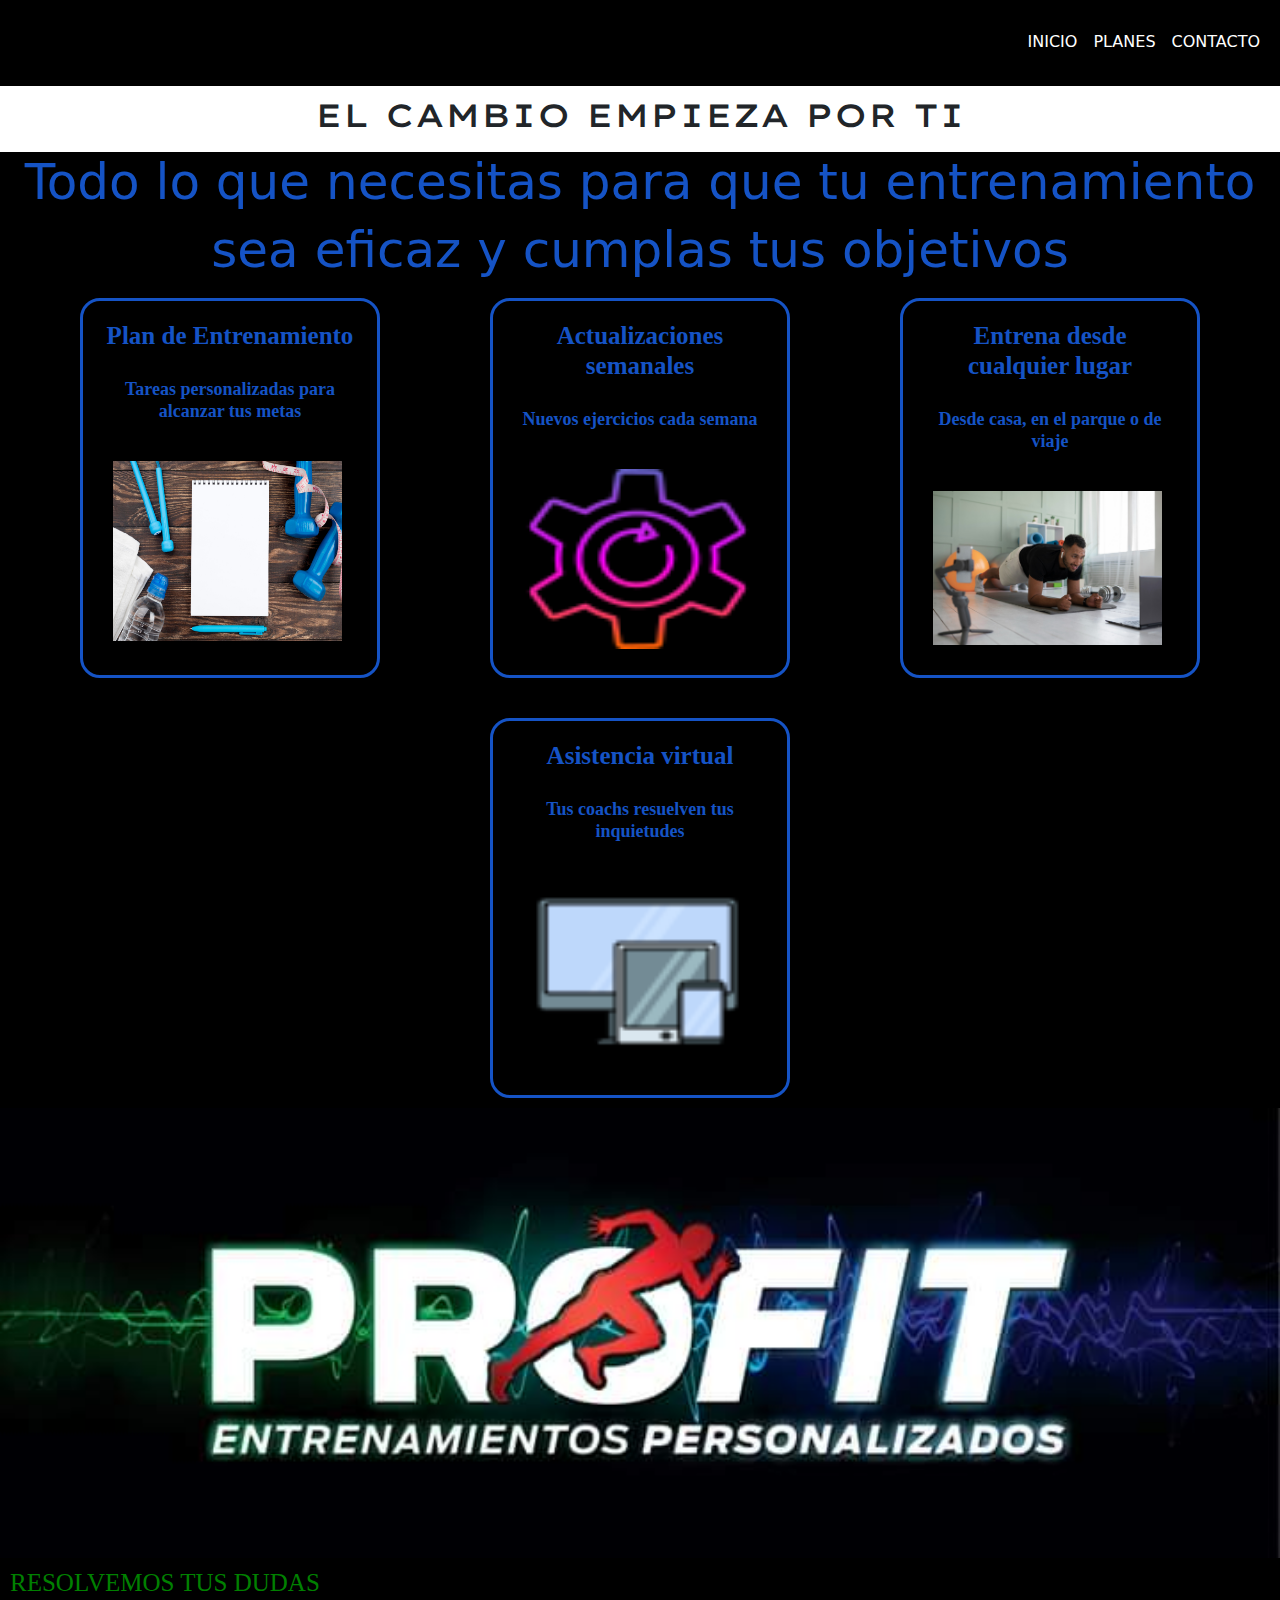
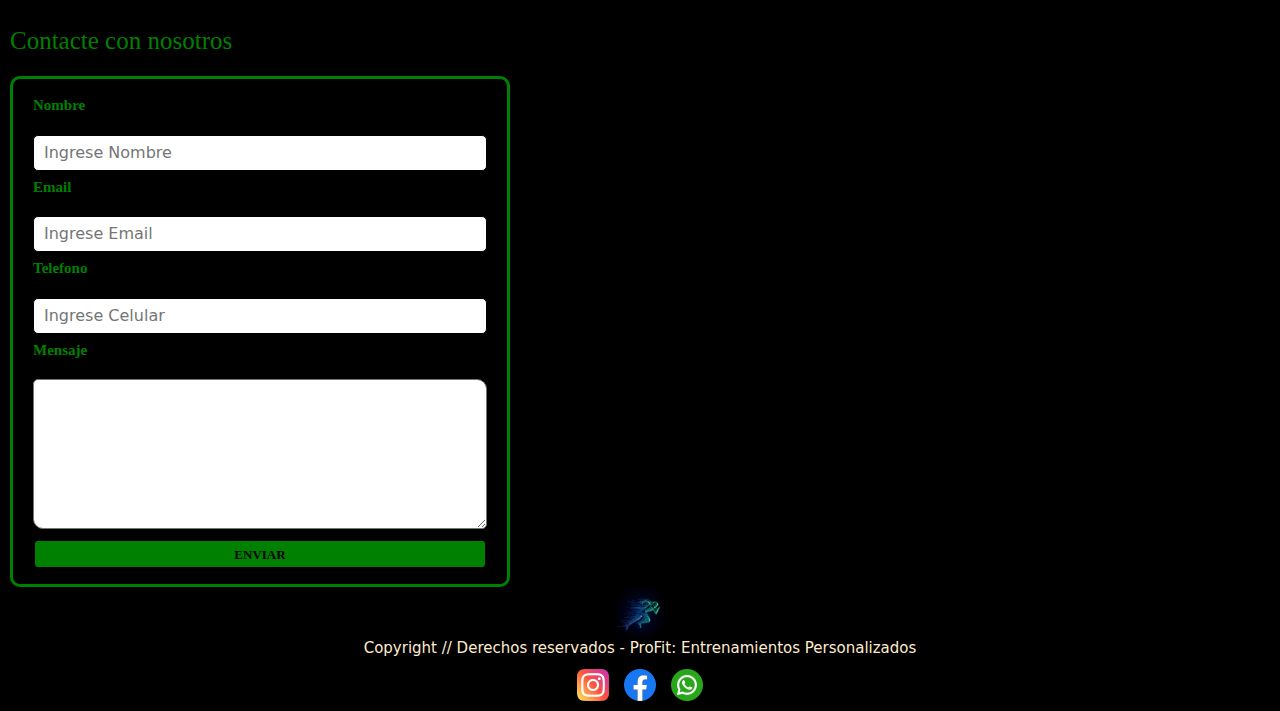
==== Contacto.html @ a609cf96 "Preparacion de archivos del proyecto" ====
<!DOCTYPE html>
<html lang="en">
<head>
    <meta charset="UTF-8">
    <meta name="viewport" content="width=device-width, initial-scale=1.0">
    <title>Pro-Fit</title>
    <link rel="shortcut icon" href="./img/Logo corriendo.jpg" type="image/x-icon">
    <link href="https://cdn.jsdelivr.net/npm/bootstrap@5.3.3/dist/css/bootstrap.min.css" rel="stylesheet" integrity="sha384-QWTKZyjpPEjISv5WaRU9OFeRpok6YctnYmDr5pNlyT2bRjXh0JMhjY6hW+ALEwIH" crossorigin="anonymous">
    <link rel="stylesheet" href="./style.css">
</head>
<body>
    <nav class="navegador-pagina">
        <ul class="nav nav-underline">
            <li class="nav-item">
              <a class="nav-link" href="./index.html">INICIO</a>
            </li>
            <li class="nav-item">
              <a class="nav-link" href="./Planes de Entrenamiento.html">PLANES</a>
            </li>
            <li class="nav-item">
              <a class="nav-link" href="./Contacto.html">CONTACTO</a>
            </li>
          </ul>
    </nav>
<header class="contacto-header">
        <h2 class="titulo-contacto">EL CAMBIO EMPIEZA POR TI</h2>
</header>
    <main class="main-contacto">
        <h3 class="main-contacto-titulo">Todo lo que necesitas para que tu entrenamiento</h3>
        <h3 class="main-contacto-titulo">sea eficaz y cumplas tus objetivos</h3>
        <section class="main-contacto-grupo">
            <div class="contenedor-contacto">
                <h5 class="contenedor-info">Plan de Entrenamiento</h5>
                <h6 class="contenedor-info1">Tareas personalizadas para alcanzar tus metas</h6>
                <img class="contenedor-img" src="./img/plan entrenamiento.jpg" alt="">
            </div>
            <div class="contenedor-contacto">
                <h5 class="contenedor-info">Actualizaciones semanales</h5>
                <h6 class="contenedor-info1">Nuevos ejercicios cada semana</h6>
                <img class="contenedor-img" src="./img/actualizacion 2.png" alt="">
            </div>
            <div class="contenedor-contacto">
                <h5 class="contenedor-info">Entrena desde cualquier lugar</h5>
                <h6 class="contenedor-info1">Desde casa, en el parque o de viaje</h6>
                <img class="contenedor-img" src="./img/entrenar en casa.jpg" alt="">
            </div>
            <div class="contenedor-contacto">
                <h5 class="contenedor-info">Asistencia virtual</h5>
                <h6 class="contenedor-info1">Tus coachs resuelven tus inquietudes</h6>
                <img class="contenedor-img" src="./img/asistencia virtual.png" alt="">
            </div>
        </section>

        <img class="imagen-contacto"src="./img/Imagen 3.jpeg" alt="">

        <h4 class="detalles-formulario">RESOLVEMOS TUS DUDAS</h4>
        <h4 class="detalles-formulario">Contacte con nosotros</h4>
        <form class="form"action="">
            <div class="form-grupo">
                <label class="form-label" for="">Nombre</label>
                <input class="form-input" type="text" placeholder="Ingrese Nombre" name=>
            </div>
            <div class="form-grupo">
                <label class="form-label" for="">Email</label>
                <input class="form-input" type="email" placeholder="Ingrese Email" name=>
            </div>
            <div class="form-grupo">
                <label class="form-label" for="">Telefono</label>
                <input class="form-input" type="tel" placeholder="Ingrese Celular" name=>
            </div>
            <div class="form-grupo">
                <label class="form-label" for="">Mensaje</label>
                <textarea class="form-input-textarea" name="Mensaje"></textarea>
                <button class="form-boton" type="submit">ENVIAR</button>
            </div>
        </form>
    </main>
    <footer class="footer">
        <img class="Logo-footer" src="./img/Logo corriendo.jpg" alt="">
        <h5 class="Texto-footer">Copyright // Derechos reservados - ProFit: Entrenamientos Personalizados</h5>
        <div>
            <ul class="redes">
                <li><img src="./img/Instagram.png" alt=""></li>
                <li><img src="./img/facebook.png" alt=""></li>
                <li><img src="./img/whatsapp.png" alt=""></li>
            </ul>
        </div>
    </footer>
    <script src="https://cdn.jsdelivr.net/npm/bootstrap@5.3.3/dist/js/bootstrap.bundle.min.js" integrity="sha384-YvpcrYf0tY3lHB60NNkmXc5s9fDVZLESaAA55NDzOxhy9GkcIdslK1eN7N6jIeHz" crossorigin="anonymous"></script>
</body>
</html>
---- style.css ----
@import url('https://fonts.googleapis.com/css2?family=Kalam:wght@300;400;700&family=Pacifico&display=swap');
@import url('https://fonts.googleapis.com/css2?family=Lexend+Tera:wght@100..900&display=swap');

*{
    margin: 0;
    box-sizing: border-box;
}

.Logo-footer{
    width: 50px;
    height: 50px;
}
.footer{
    background-color: black;
    text-align: center;
}

.Texto-footer{
    color: blanchedalmond;
    font-size: 15px;
    text-align: center;
    margin: 2px 0px 2px 0px;
}

.redes{
    display: flex;
    justify-content: center;
    gap: 15px;
    padding: 10px;
    margin: 0px;
    list-style: none;
}


.navegador-pagina{
    background-color: black;
    width: 100%;
    position: static;
    top: 0px;
    display: flex;
    justify-content: end;
    padding: 20px;
    top: 0px;
}

.nav-item{
    display: flex;
    gap: 20px;
}

.nav-link{
    display: block;
    padding: 10px 5px;
    color: white;
    text-decoration: none;
    list-style: none;
}
.Titulo-Pagina{
    font-family:"Lexend Tera";
    font-style: normal;
    text-align: center;
    font-weight: bolder;
    font-size: 50px;
}
.portada{
    width: 100%;
    height: 600px;
    object-fit: cover;
}

.encabezado{
    background-color: dimgrey;
    text-align: center;
    font-family: "Lexend Tera";
    gap: 20px;
    padding: 20px;
}

.encabezado-titulo{
    color: yellow;
    font-size: 50px;
}

.encabezado-texto{
    font-size: 25px;
}

.cuerpo-pagina{
    background-color: grey;
    padding: 40px;
    gap: 20px;
    display: flex;
    flex-direction: column;

}
.Titulo-Main{
    font-family: "Arial";
    font-size:xx-large;
    text-decoration: underline;
}
.parrafo-inicio{
    font-family:"Arial";
    font-weight: normal;
    text-align: justify;
    font-weight: normal;
}

.contacto-header{
    padding: 10px;
}

.imagen-contacto{
    width: 100%;
    height: 450px;
    object-fit: cover;
}

.main-contacto{
    background-color: black;
    color: rgb(21, 83, 197);
}

.main-contacto-grupo{
    display: flex;
    flex-wrap: wrap;
    justify-content: space-evenly;
    gap: 20px;
}

.main-contacto-titulo{
    font-size: 50px;
    text-align: center;
    text-decoration: none;
}

.contenedor-contacto{
    display: flex;
    flex-direction: column;
    width: 300px;
    height: 380px;
    background-color:black;
    margin: 10px;
    padding: 20px;
    border-radius: 20px;
    border: 3px solid  rgb(21, 83, 197);
    gap: 20px;
}

.contenedor-img{
    width: 90%;
    height: 180px;
    margin: 10px;
}

.contenedor-info{
    font-size: 25px;
    font-family:'Arial Narrow Bold';
    font-weight: bold;
    text-align: center;
}

.contenedor-info1{
    font-size: 18px;
    font-family:'Arial Narrow Bold';
    font-weight: bold;
    text-align: center;
}

.detalles-formulario{
    font-size: 25px;
    font-family:"Tahoma";
    padding: 10px;
    color: green;
}

.form{
    background-color: black;
    color: black;
    width: 500px;
    padding: 10px;
    border-radius: 10px;
    margin: 10px 10px 0px 10px;
    border: 3px solid green;
}

.form-grupo{
    display: flex;
    flex-direction: column;
    gap: 10px;
    margin: 5px 10px;
}

.form-label{
    font-family:"Tahoma";
    font-size: 15px;
    font-weight: bold;
    color: green;
}

.form-input{
    width: 100%;
    border: 1px solid black;
    border-radius: 5px;
    padding: 5px 10px;
}

.form-input-textarea{
    height: 150px;
    border-radius: 5px 10px;
    padding: 5px;
}

.form-boton{
    width: 100%;
    height: 30px;
    background-color: green;
    border: 2px solid;
    border-radius: 5px;
    font-weight: bold;
    font-family:"Tahoma";
    font-size: 13px;
}

.titulo-contacto{
    text-align: center;
    font-family:"Lexend Tera";
    font-size: xx-large;
    
}
.tarjetas{
    display: flex;
    flex-wrap: wrap;
    justify-content: space-evenly;
    gap: 20px;
    padding: 10px;
}

.tarjeta1{
    width: 300px;
    height: 630px;
    background-color: rgb(128, 236, 128);
    color: rgb(0, 0, 0);
    margin: 10px;
    padding: 20px;
    border-radius: 20px;
    padding: 10px;
    position: relative;
}

.tarjeta2{
    width: 300px;
    height: 630px;
    background-color: rgb(40, 135, 40);
    color:rgb(194, 190, 190);
    margin: 10px;
    padding: 20px;
    border-radius: 20px;
    padding: 10px;
    position: relative;
}

.tarjeta3{
    width: 300px;
    height: 630px;
    background-color:rgb(1, 82, 5);
    color:white;
    margin: 10px;
    padding: 20px;
    border-radius: 20px;
    padding: 10px;
    position: relative;  
}

.lista{
    padding: 20px;
    text-align: left;
    font-family: "Arial"
}

.img-plan{
    width: 100%;
    height: 150px;
    border-radius: 10px;
    align-items: center;
    object-fit: cover;
}

.boton-planes{
    position: absolute;
    width: 50%;
    height: 30px;
    background-color: yellow;
    color: black;
    font-weight: bold;
    border: 3px solid;
    padding: 0px;
    border-radius: 5px;
    bottom: 10px;
    right: 75px;
}

.boton-planes:hover{
    background-color:rgb(229, 229, 51);
}

.titulo-plan{
    font-family: "Lexend Tera";
    text-align: center;
    font-weight: bold;
}

.parrafo-plan{
    font-family: "Lexend Tera";
    text-align: center;
}

.main2{
    background-color: rgb(129, 125, 125);
    margin: 0px;

}
    
.descripcion-planes{
    color: yellow;
    text-decoration: solid;
    text-align: center;
    font-size: 40px;
    margin: 0px 0px 20px 0px;
    font-size: 50px;
}

.descripcion-planes1{
    margin: 20px 0px;
    text-align: center;
    font-size: 30px;
    color: black
}

.titulo-planes{
    text-align: center;
    color: white;
    font-size: 60px;
    font-family:"Lexend Tera";
    margin: 10px 0px 10px 0px;
}

@media(max-width: 1024px){
    .encabezado-titulo{
        font-size: 48px;
    }
    .encabezado-texto{
        font-size: 40px;
    }
}

@media(max-width: 992px){
    .encabezado-titulo{
        font-size: 48px;
    }
    .encabezado-texto{
        font-size: 30px;
    }
}

@media(max-width: 768px){
    .encabezado-titulo{
        font-size: 40px;
    }
    .encabezado-texto{
        font-size: 20px;
    }
}

@media(max-width: 480px){
    .encabezado-titulo{
        font-size: 28px;
    }
    .encabezado-texto{
        font-size: 15px;
    }
}
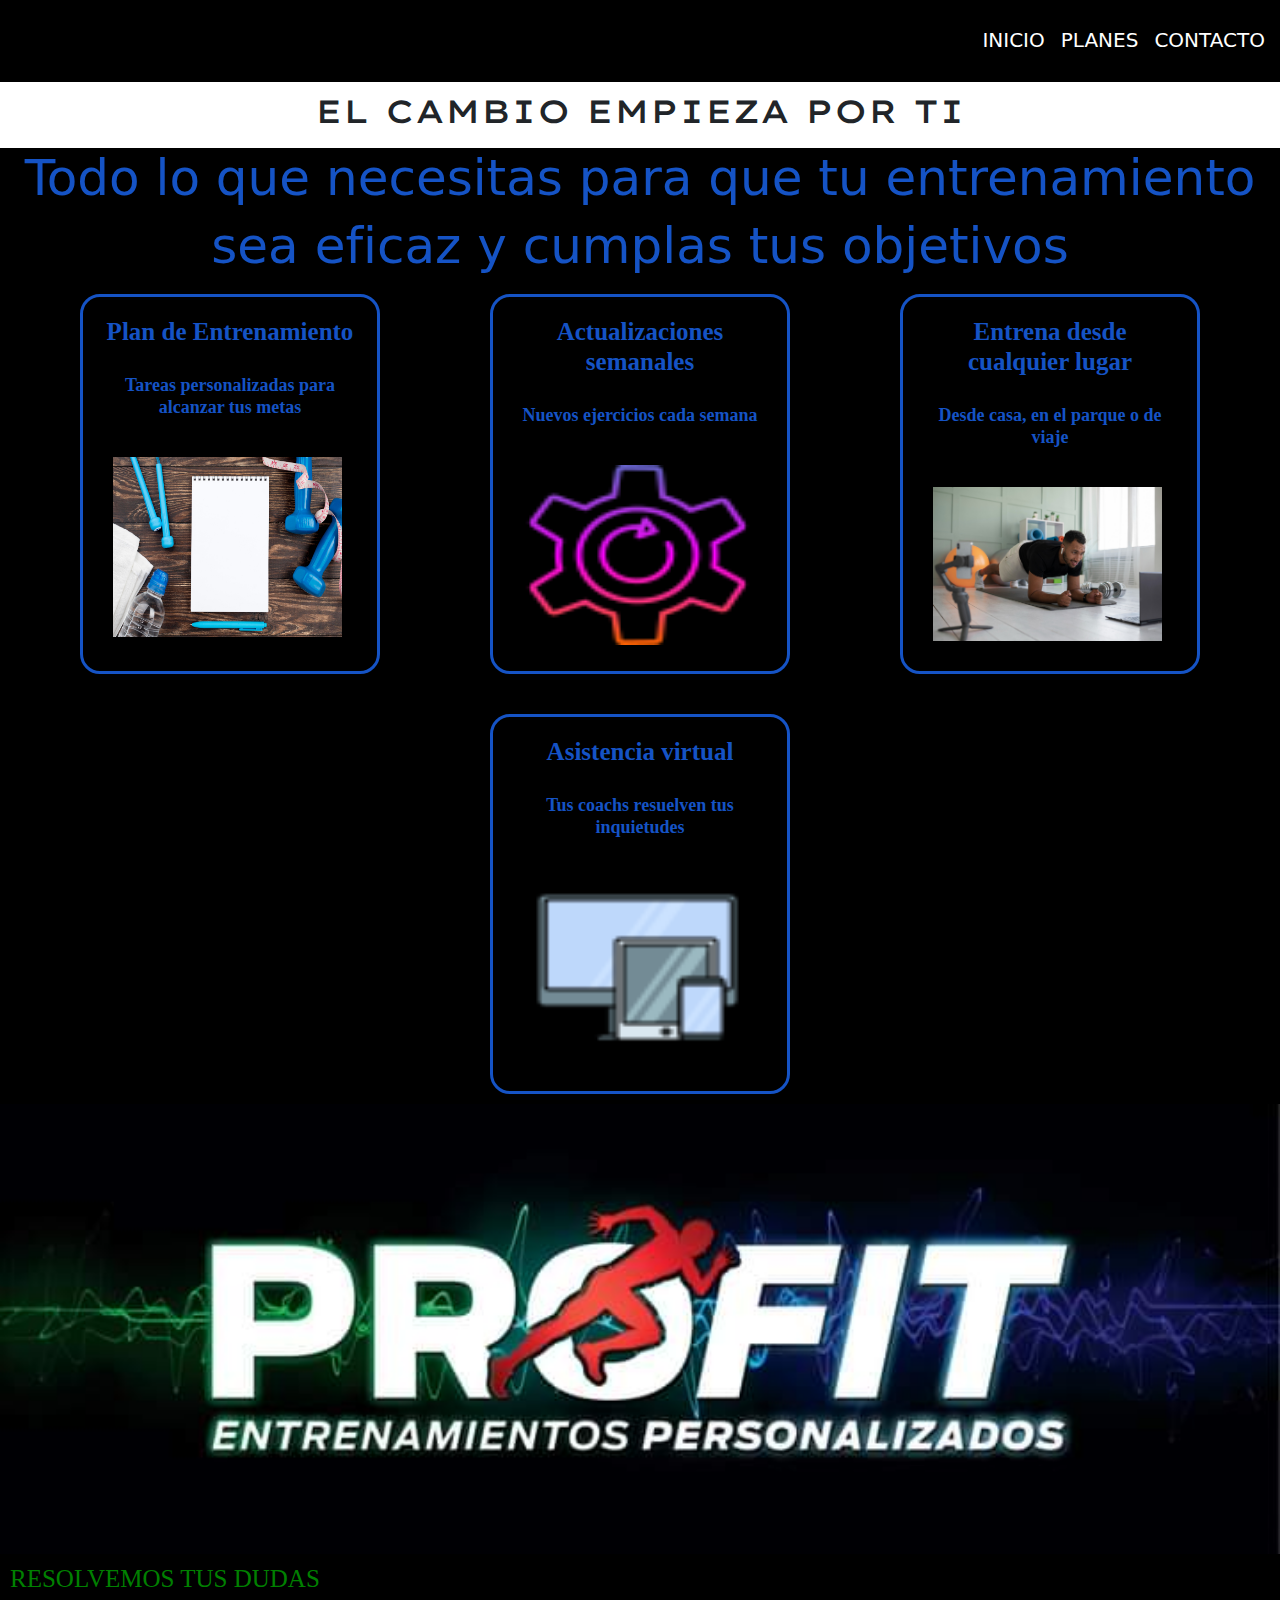
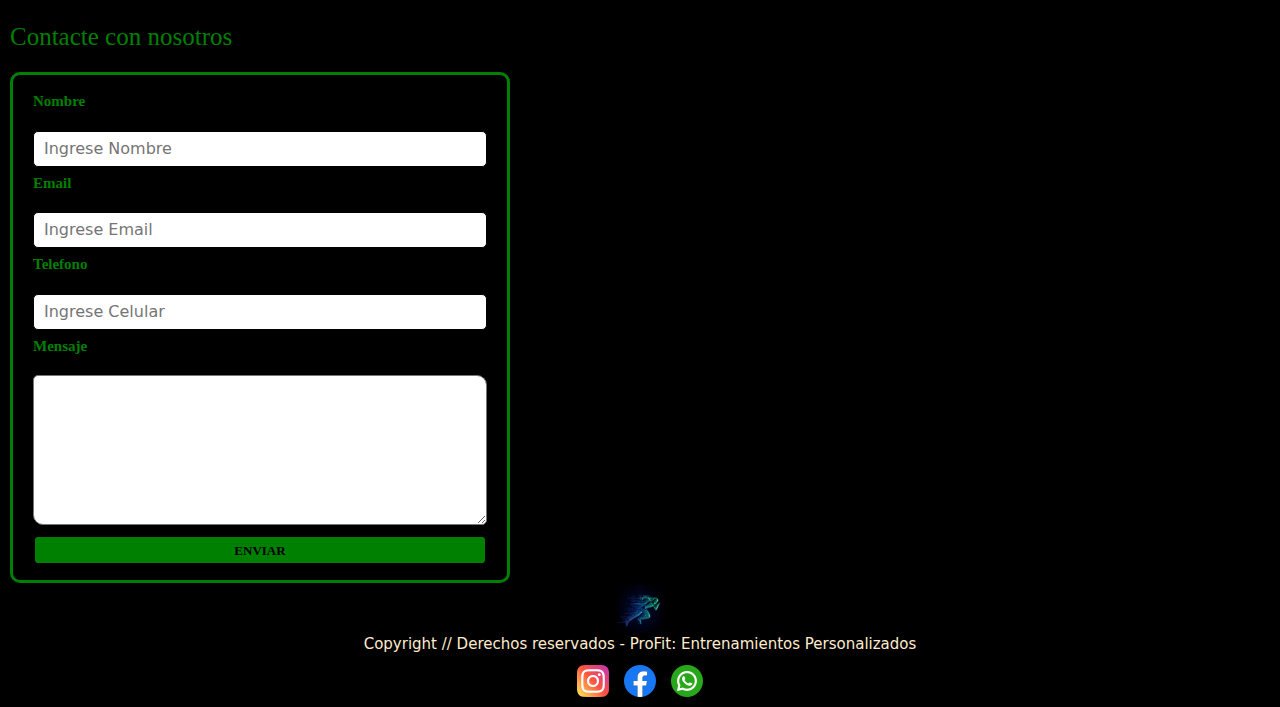
==== commit c305cbf2: "Cambios definitivos pagina" ====
--- a/Contacto.html
+++ b/Contacto.html
@@ -1,30 +1,37 @@
 <!DOCTYPE html>
-<html lang="en">
+<html lang="es">
 <head>
     <meta charset="UTF-8">
     <meta name="viewport" content="width=device-width, initial-scale=1.0">
-    <title>Pro-Fit</title>
+    <meta name="description" content="La ultima vista del sitio, muestra cuales son los aspectos que mas nos importan dentro de la plataforma para el cliente,
+    como también la forma en el que las personas pueden contactarse con nosotros y tengan una mejor informacion de los servicios de entrenamiento personalizado
+    que se ofrecen dentro del sitio web y las facilidades para obtener los mismos.">
+    <title> Contacto / Pro-Fit </title>
     <link rel="shortcut icon" href="./img/Logo corriendo.jpg" type="image/x-icon">
     <link href="https://cdn.jsdelivr.net/npm/bootstrap@5.3.3/dist/css/bootstrap.min.css" rel="stylesheet" integrity="sha384-QWTKZyjpPEjISv5WaRU9OFeRpok6YctnYmDr5pNlyT2bRjXh0JMhjY6hW+ALEwIH" crossorigin="anonymous">
+    <link rel="stylesheet" href="https://cdnjs.cloudflare.com/ajax/libs/font-awesome/6.5.2/css/all.min.css" integrity="sha512-SnH5WK+bZxgPHs44uWIX+LLJAJ9/2PkPKZ5QiAj6Ta86w+fsb2TkcmfRyVX3pBnMFcV7oQPJkl9QevSCWr3W6A==" crossorigin="anonymous" referrerpolicy="no-referrer" />
+    <link href="https://unpkg.com/aos@2.3.1/dist/aos.css" rel="stylesheet">
     <link rel="stylesheet" href="./style.css">
 </head>
 <body>
-    <nav class="navegador-pagina">
-        <ul class="nav nav-underline">
-            <li class="nav-item">
+    <header>
+        <nav class="navegador-pagina">
+            <ul class="nav nav-underline">
+             <li class="nav-item">
               <a class="nav-link" href="./index.html">INICIO</a>
-            </li>
-            <li class="nav-item">
+             </li>
+             <li class="nav-item">
               <a class="nav-link" href="./Planes de Entrenamiento.html">PLANES</a>
-            </li>
-            <li class="nav-item">
+             </li>
+             <li class="nav-item">
               <a class="nav-link" href="./Contacto.html">CONTACTO</a>
-            </li>
-          </ul>
-    </nav>
-<header class="contacto-header">
-        <h2 class="titulo-contacto">EL CAMBIO EMPIEZA POR TI</h2>
-</header>
+             </li>
+            </ul>
+        </nav>
+    <header >
+        <div class="contacto-header">
+            <h2 class="titulo-contacto">EL CAMBIO EMPIEZA POR TI</h2>
+        </div>
     <main class="main-contacto">
         <h3 class="main-contacto-titulo">Todo lo que necesitas para que tu entrenamiento</h3>
         <h3 class="main-contacto-titulo">sea eficaz y cumplas tus objetivos</h3>
@@ -32,26 +39,26 @@
             <div class="contenedor-contacto">
                 <h5 class="contenedor-info">Plan de Entrenamiento</h5>
                 <h6 class="contenedor-info1">Tareas personalizadas para alcanzar tus metas</h6>
-                <img class="contenedor-img" src="./img/plan entrenamiento.jpg" alt="">
+                <img class="contenedor-img" src="./img/plan entrenamiento.jpg" alt="Cada plan de entrenamiento tiene caracteristicas especificas en funcion de las necesidades del cliente">
             </div>
             <div class="contenedor-contacto">
                 <h5 class="contenedor-info">Actualizaciones semanales</h5>
                 <h6 class="contenedor-info1">Nuevos ejercicios cada semana</h6>
-                <img class="contenedor-img" src="./img/actualizacion 2.png" alt="">
+                <img class="contenedor-img" src="./img/actualizacion 2.png" alt="Actualizacion de los ejercicios de entrenamiento para mejorar las clases, la progresion de los planes y clientes">
             </div>
             <div class="contenedor-contacto">
                 <h5 class="contenedor-info">Entrena desde cualquier lugar</h5>
                 <h6 class="contenedor-info1">Desde casa, en el parque o de viaje</h6>
-                <img class="contenedor-img" src="./img/entrenar en casa.jpg" alt="">
+                <img class="contenedor-img" src="./img/entrenar en casa.jpg" alt="La ventaja de esta plataforma es la utilidad de poder entrenar desde cualquier lugar y con los elementos que tengas a tu alcance">
             </div>
             <div class="contenedor-contacto">
                 <h5 class="contenedor-info">Asistencia virtual</h5>
                 <h6 class="contenedor-info1">Tus coachs resuelven tus inquietudes</h6>
-                <img class="contenedor-img" src="./img/asistencia virtual.png" alt="">
+                <img class="contenedor-img" src="./img/asistencia virtual.png" alt="Asistencia permanente de los coachs para resolver dudas o ayudarte en el desarrollo de los ejercicios de entrenamiento">
             </div>
         </section>
 
-        <img class="imagen-contacto"src="./img/Imagen 3.jpeg" alt="">
+        <img class="imagen-contacto"src="./img/Imagen 3.jpeg" alt="Logotipo de la marca de la plataforma de entrenamientos personalizados">
 
         <h4 class="detalles-formulario">RESOLVEMOS TUS DUDAS</h4>
         <h4 class="detalles-formulario">Contacte con nosotros</h4>
@@ -76,16 +83,20 @@
         </form>
     </main>
     <footer class="footer">
-        <img class="Logo-footer" src="./img/Logo corriendo.jpg" alt="">
+        <img class="Logo-footer" src="./img/Logo corriendo.jpg" alt="Logo pequeño representando a un corredor">
         <h5 class="Texto-footer">Copyright // Derechos reservados - ProFit: Entrenamientos Personalizados</h5>
         <div>
             <ul class="redes">
-                <li><img src="./img/Instagram.png" alt=""></li>
-                <li><img src="./img/facebook.png" alt=""></li>
-                <li><img src="./img/whatsapp.png" alt=""></li>
+                <li><img class="redes-img" src="./img/Instagram.png" alt="Acceso para la red social instagram de la plataforma ProFit, para contactarte con nosotros"></li>
+                <li><img class="redes-img" src="./img/facebook.png" alt="Acceso para la red social facebook de la plataforma ProFit, para contactarte con nosotros"></li>
+                <li><img class="redes-img" src="./img/whatsapp.png" alt="Acceso para la red social whatsapp de la plataforma ProFit, para contactarte con nosotros"></li>
             </ul>
         </div>
     </footer>
     <script src="https://cdn.jsdelivr.net/npm/bootstrap@5.3.3/dist/js/bootstrap.bundle.min.js" integrity="sha384-YvpcrYf0tY3lHB60NNkmXc5s9fDVZLESaAA55NDzOxhy9GkcIdslK1eN7N6jIeHz" crossorigin="anonymous"></script>
+    <script src="https://unpkg.com/aos@2.3.1/dist/aos.js"></script>
+    <script>
+        AOS.init();
+    </script>
 </body>
 </html>--- a/style.css
+++ b/style.css
@@ -5,32 +5,6 @@
     margin: 0;
     box-sizing: border-box;
 }
-
-.Logo-footer{
-    width: 50px;
-    height: 50px;
-}
-.footer{
-    background-color: black;
-    text-align: center;
-}
-
-.Texto-footer{
-    color: blanchedalmond;
-    font-size: 15px;
-    text-align: center;
-    margin: 2px 0px 2px 0px;
-}
-
-.redes{
-    display: flex;
-    justify-content: center;
-    gap: 15px;
-    padding: 10px;
-    margin: 0px;
-    list-style: none;
-}
-
 
 .navegador-pagina{
     background-color: black;
@@ -39,7 +13,7 @@
     top: 0px;
     display: flex;
     justify-content: end;
-    padding: 20px;
+    padding: 15px;
     top: 0px;
 }
 
@@ -54,7 +28,9 @@
     color: white;
     text-decoration: none;
     list-style: none;
-}
+    font-size: 20px;
+}
+
 .Titulo-Pagina{
     font-family:"Lexend Tera";
     font-style: normal;
@@ -62,9 +38,13 @@
     font-weight: bolder;
     font-size: 50px;
 }
-.portada{
+.contenedor-portada{
+    height: 500px;
+    background-color: black;
+}
+.img-portada{
     width: 100%;
-    height: 600px;
+    height: 500px;
     object-fit: cover;
 }
 
@@ -85,24 +65,45 @@
     font-size: 25px;
 }
 
-.cuerpo-pagina{
+.main-index{
+    height: 630px;
     background-color: grey;
-    padding: 40px;
-    gap: 20px;
     display: flex;
     flex-direction: column;
-
-}
+    position: relative;
+}
+
+.cuerpo-pagina{
+    width: 450px;
+    height: 170px;
+    background-color: white;
+    padding: 20px;
+    border-radius: 20px;
+    margin: 20px 20px 20px 60px;
+    border: 3px solid;
+    border-color: rgb(36, 67, 29);
+}
+
+.carosuel-img{
+    width: 60%;
+    padding: 10px;
+    position: absolute;
+    right: 20px;
+    margin: 30px;
+    object-fit: cover;
+}
+
 .Titulo-Main{
     font-family: "Arial";
-    font-size:xx-large;
-    text-decoration: underline;
+    font-size: 22px;
+    text-align: center;
 }
 .parrafo-inicio{
     font-family:"Arial";
-    font-weight: normal;
-    text-align: justify;
-    font-weight: normal;
+    text-align: center;
+    font-size: 18px;
+    margin: 10px;
+    
 }
 
 .contacto-header{
@@ -233,6 +234,8 @@
     justify-content: space-evenly;
     gap: 20px;
     padding: 10px;
+    background-color: rgb(129, 125, 125);
+    margin: 0px;
 }
 
 .tarjeta1{
@@ -268,7 +271,7 @@
     padding: 20px;
     border-radius: 20px;
     padding: 10px;
-    position: relative;  
+    position: relative;
 }
 
 .lista{
@@ -317,7 +320,6 @@
 .main2{
     background-color: rgb(129, 125, 125);
     margin: 0px;
-
 }
     
 .descripcion-planes{
@@ -330,7 +332,7 @@
 }
 
 .descripcion-planes1{
-    margin: 20px 0px;
+    margin: 0px 0px;
     text-align: center;
     font-size: 30px;
     color: black
@@ -344,38 +346,510 @@
     margin: 10px 0px 10px 0px;
 }
 
+.Logo-footer{
+    width: 50px;
+    height: 50px;
+}
+.footer{
+    background-color: black;
+    text-align: center;
+}
+
+.Texto-footer{
+    color: blanchedalmond;
+    font-size: 15px;
+    text-align: center;
+    margin: 2px 0px 2px 0px;
+}
+
+.redes{
+    display: flex;
+    justify-content: center;
+    gap: 15px;
+    padding: 10px;
+    margin: 0px;
+    list-style: none;
+}
+
+
+@media(max-width: 1420px){
+    .main-index{
+        height: 500px;
+        background-color: grey;
+        display: flex;
+        flex-direction: column;
+        position: relative;
+    }
+    
+    .cuerpo-pagina{
+        width: 300px;
+        height: 130px;
+        margin: 20px 15px 15px 100px;
+    }
+    
+    .carosuel-img{
+        width: 55%;
+        padding: 20px;
+        right: 60px;
+        margin: 10px;
+    }
+    
+    .Titulo-Main{
+        font-size: 16px;
+    }
+    .parrafo-inicio{
+        font-size: 12px;
+        margin: 5px;
+    }
+}
+
+@media(max-width: 1200px){
+    .cuerpo-pagina{
+        width: 270px;
+        height: 135px;
+        margin: 15px 15px 15px 80px;
+    }
+    .carosuel-img{
+        width: 60%;
+        padding: 20px;
+        right: 30px;
+        margin: 20px;
+    }
+    .Titulo-Main{
+        font-size: 14px;
+    }
+    .parrafo-inicio{
+        font-size: 12px;
+        margin: 5px;
+    }
+    
+}
+
 @media(max-width: 1024px){
+
+    .nav-link{
+        font-size: 18px;
+    }
     .encabezado-titulo{
         font-size: 48px;
     }
     .encabezado-texto{
         font-size: 40px;
     }
+    .portada{
+        width: 100%;
+        height: 400px;
+        object-fit: cover;
+    }
+    .titulo-planes{
+        font-size: 48px;
+    }
+    .main-index{
+        height: 500px;
+        background-color: grey;
+        display: flex;
+        flex-direction: column;
+        position: relative;
+    }
+    .cuerpo-pagina{
+        width: 250px;
+        height: 140px;
+        margin: 10px 10px 10px 60px;
+        padding: 10px;
+    }
+    
+    .carosuel-img{
+        width: 55%;
+        padding: 20px;
+        margin: 40px;
+    }
+    
+    .Titulo-Main{
+        font-size: 14px;
+    }
+    .parrafo-inicio{
+        font-size: 12px;
+        margin: 5px;
+    }
+    
 }
 
 @media(max-width: 992px){
+
     .encabezado-titulo{
         font-size: 48px;
     }
     .encabezado-texto{
         font-size: 30px;
     }
-}
-
+    .portada{
+        width: 100%;
+        height: 300px;
+        object-fit: cover;
+    }
+    .titulo-planes{
+        font-size: 48px;
+    }
+    .main-contacto-titulo{
+        font-size: 40px;
+        padding: 5px;
+    }
+    .contenedor-contacto{
+        width: 280px;
+        height: 350px;
+    }
+    .contenedor-info{
+        font-size: 22px;
+    }
+    
+    .contenedor-info1{
+        font-size: 16px;
+    }
+    .contenedor-img{
+        width: 90%;
+        height: 160px;
+        margin: 10px;
+    }
+
+    .main-index{
+        height: 430px;
+        }
+
+    .cuerpo-pagina{
+        width: 200px;
+        height: 120px;
+        margin: 10px 10px 10px 60px;
+        padding: 10px;
+    }
+    
+    .carosuel-img{
+        width: 55%;
+        padding: 20px;
+        margin: 40px;
+    }
+    
+    .Titulo-Main{
+        font-size: 12px;
+        margin: 0px;
+    }
+
+    .parrafo-inicio{
+        font-size: 10px;
+        margin: 5px;
+    }
+
+    .contenedor-portada{
+        height: 400px;
+    }
+    .img-portada{
+        width: 100%;
+        height: 400px;
+        object-fit: cover;
+    }
+    }
+    
+    
 @media(max-width: 768px){
+    
+    .nav-link{
+        font-size: 16px;
+    }
     .encabezado-titulo{
         font-size: 40px;
     }
     .encabezado-texto{
         font-size: 20px;
     }
-}
+    .portada{
+        width: 100%;
+        height: 200px;
+        object-fit: cover;
+    }
+    .titulo-planes{
+        font-size: 35px;
+    }
+    .descripcion-planes{
+        font-size: 30px;
+    }
+    .imagen-contacto{
+        width: 100%;
+        height: 250px;
+        object-fit: cover;
+    }
+    .form{
+        width: 450px;
+    }
+    .main-contacto-titulo{
+        font-size: 30px;
+        padding: 5px;
+    }
+    .titulo-contacto{
+        font-size: 22px;
+    }
+    .contenedor-contacto{
+        width: 250px;
+        height: 300px;
+    }
+    .contenedor-info{
+        font-size: 20px;
+    }
+    
+    .contenedor-info1{
+        font-size: 14px;
+    }
+    .contenedor-img{
+        width: 85%;
+        height: 120px;
+        margin: 0px 0px 20px 15px;
+    }
+
+    .main-index{
+        height: 700px;
+        background-color: grey;
+        display: flex;
+        flex-direction: column;
+        justify-items: center;
+    }
+
+    .cuerpo-pagina{
+        width: 200px;
+        height: 120px;
+        padding: 15px;
+        margin: auto;
+        display: flex;
+        flex-direction: column;
+        justify-content: center;
+    }
+    
+    .carosuel-img{
+        width: 55%;
+        justify-content: center;
+        align-items: center;
+        position: relative;
+        margin: auto;
+        padding: 10px;
+    }
+    
+    .Titulo-Main{
+        font-size: 12px;
+        margin: 0px;
+    }
+
+    .parrafo-inicio{
+        font-size: 9px;
+        margin: 5px;
+    }
+
+    .contenedor-portada{
+        height: 300px;
+    }
+
+    .img-portada{
+        width: 100%;
+        height: 300px;
+        object-fit: cover;
+    }
+
+    .Logo-footer{
+        width: 42px;
+        height: 42px;
+    }
+    
+    .Texto-footer{
+        font-size: 12px;
+        text-align: center;
+    }
+    .redes{
+        padding: 5px;
+    }
+    .redes-img{
+        width: 30px;
+        height: 30px;
+    }
+    }
 
 @media(max-width: 480px){
+    
+    .nav-link{
+        font-size: 14px;
+    }
     .encabezado-titulo{
         font-size: 28px;
     }
     .encabezado-texto{
         font-size: 15px;
     }
+    .portada{
+        width: 100%;
+        height: 200px;
+        object-fit: cover;
+    }
+    .titulo-planes{
+        font-size: 26px;
+    }
+    .descripcion-planes{
+        font-size: 26px;
+    }
+    .imagen-contacto{
+        width: 100%;
+        height: 200px;
+        object-fit: cover;
+    }
+    .form{
+        width: 315px;
+    }
+    .main-contacto-titulo{
+        font-size: 25px;
+        padding: 5px;
+    }
+    .titulo-contacto{
+        font-size: 20px;
+    }
+    .contenedor-contacto{
+        width: 200px;
+        height: 250px;
+    }
+    .contenedor-info{
+        font-size: 18px;
+    }
+    
+    .contenedor-info1{
+        font-size: 12px;
+    }
+    .contenedor-img{
+        width: 80%;
+        height: 100px;
+        margin: 0px 0px 20px 15px;
+        justify-content: center;
+        padding: 15px;
+    }
+    
+    .main-index{
+        height: 600px;
+        background-color: grey;
+        display: flex;
+        justify-content: center;
+    }
+
+    .cuerpo-pagina{
+        width: 150px;
+        height: 120px;
+        margin: auto;
+        padding: 15px;
+        display: flex;
+        flex-direction: column;
+        justify-content: center;
+    }
+    
+    .carosuel-img{
+        width: 60%;
+        margin: auto;
+        padding: 10px;
+        justify-content: center;
+    }
+    
+    .Titulo-Main{
+        font-size: 11px;
+        margin: 0px;
+    }
+
+    .parrafo-inicio{
+        font-size: 8px;
+        margin: 5px;
+    }
+
+    .contenedor-portada{
+        height: 200px;
+    }
+
+    .img-portada{
+        width: 100%;
+        height: 200px;
+        object-fit: cover;
+    }
+    .Logo-footer{
+        width: 38px;
+        height: 38px;
+    }
+    
+    .Texto-footer{
+        font-size: 10px;
+        text-align: center;
+    }
+    .redes{
+        padding: 5px;
+    }
+    .redes-img{
+        width: 28px;
+        height: 28px;
+    }
+
+}
+
+@media(max-width: 330px){
+    
+    .nav-link{
+        font-size: 12px;
+    }
+    .encabezado-titulo{
+        font-size: 22px;
+    }
+    .encabezado-texto{
+        font-size: 14px;
+    }
+    .portada{
+        width: 100%;
+        height: 100px;
+        object-fit: cover;
+    }
+    .tarjetas{
+        font-size: 15px;
+        flex-direction: column;
+    }
+    .titulo-planes{
+        font-size: 22px;
+    }
+    .descripcion-planes{
+        font-size: 22px;
+    }
+    .descripcion-planes1{
+        font-size: 20px;
+    }
+    .imagen-contacto{
+        width: 100%;
+        height: 150px;
+        object-fit: cover;
+    }
+    .form{
+        width: 300px;
+    }
+    .main-contacto-titulo{
+        font-size: 20px;
+        padding: 5px;
+    }
+    .titulo-contacto{
+        font-size: 18px;
+    }
+
+    .contenedor-portada{
+        height: 180px;
+    }
+
+    .img-portada{
+        width: 100%;
+        height: 180px;
+        object-fit: cover;
+    }
+    .Texto-footer{
+        font-size: 8px;
+        text-align: center;
+    }
+
+    .redes{
+        padding: 5px;
+    }
+    .redes-img{
+        width: 25px;
+        height: 25px;
+    }
 }